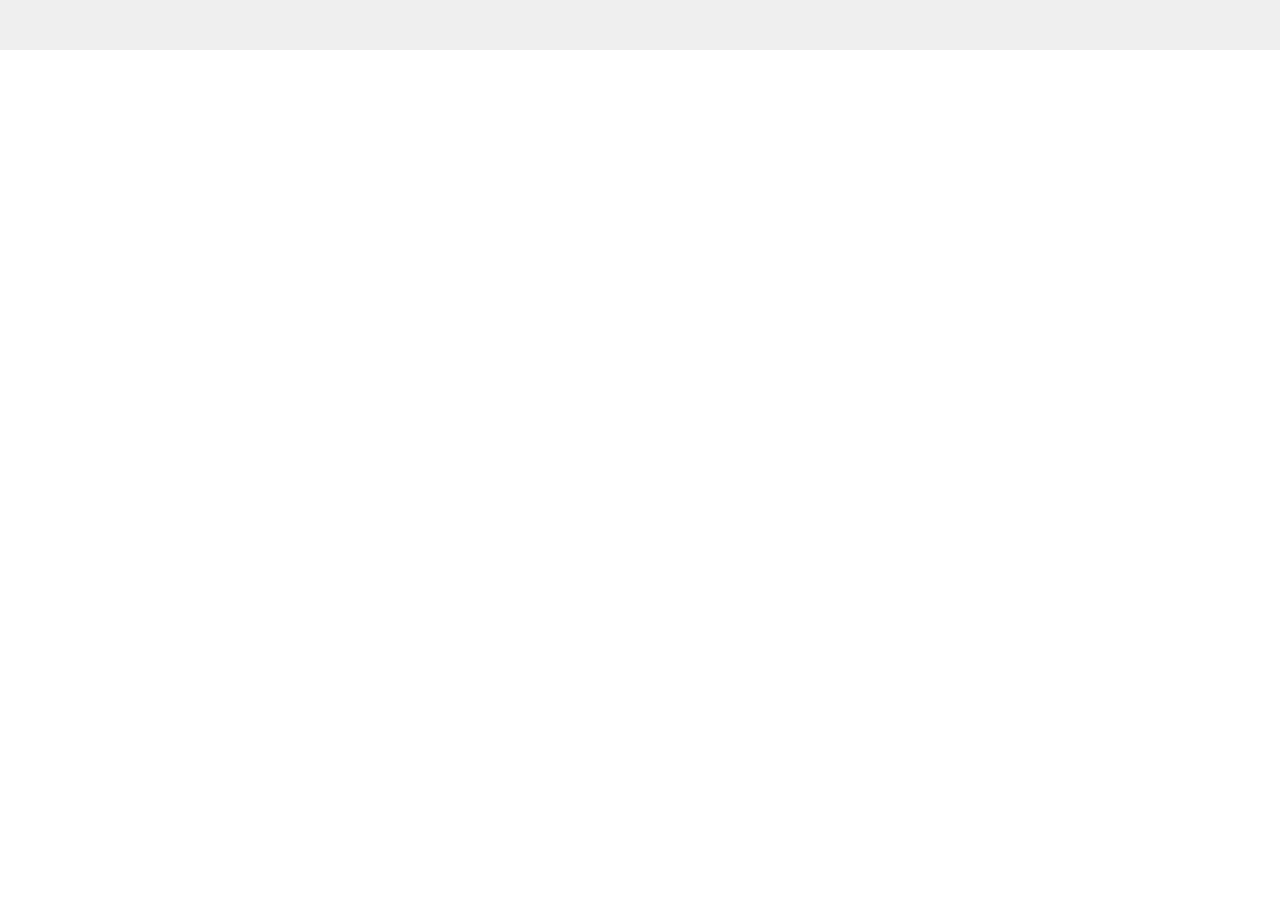
==== index.html @ 74ad48cb "the basic layout of KBNTS app and sample of the app metamask" ====
<!DOCTYPE html>
<html lang="en">
  <head>
    <meta charset="UTF-8" />
    <meta name="viewport" content="width=device-width, initial-scale=1.0" />
    <meta http-equiv="X-UA-Compatible" content="ie=edge" />
    <title>KBNT App</title>

    <!-- Font Awesome -->
    <link
      rel="stylesheet"
      href="https://use.fontawesome.com/releases/v5.8.1/css/all.css"
      integrity="sha384-50oBUHEmvpQ+1lW4y57PTFmhCaXp0ML5d60M1M7uH2+nqUivzIebhndOJK28anvf"
      crossorigin="anonymous"
    />

    <!-- Css Files -->
    <link rel="stylesheet" href="style.css" />

    <!-- ========== index.css ==========

    
    ITCSS

    http://www.creativebloq.com/web-design/manage-large-css-projects-itcss-101517528
    https://www.xfive.co/blog/itcss-scalable-maintainable-css-architecture/

    Variables

    Colors
    http://chir.ag/projects/name-that-color

    Z-Indicies
    

    Z Indicies - Current
    app - 11
    hex/bn as decimal input - 1 - remove?
    dropdown - 11
    loading - 10 - higher?
    mascot - 0 - remove?
    
    Responsive Breakpoints
     -->
  </head>
  <body>
    <section class="app">
      <div class="app-header app-header--back-drop">
        <div class="app-header__contents">
            <div class="app-header__logo-container">
                <img
                class="app-header__logo"
                src="http://cdn.collider.com/wp-content/uploads/2017/04/yugioh-the-dark-side-of-dimensions-logo.png"
                alt=""
                srcset=""
                height="80"
                />
            </div>
            <div class="app-header__menu-container">
                <div class="app-header__user">
                    <i class="fas fa-user"></i>
                </div>
            </div>
        </div>
      </div>
    </section>
  </body>
</html>
---- style.css ----
* {
    padding: 0;
    margin: 0;
}

.app-header {
    display: flex;
    flex-flow: column nowrap;
    background: #efefef;
    position: relative;
    width: 100%;
    flex: 0 0 auto;
    z-index: -12;
    align-items: center;
}
    .app-header__contents {
        display: flex;
        flex-flow: row nowrap;
        justify-content: space-between;
        width: 100%;
    }
    .app-header__user {
        font-size: 45px; 
    }


@media screen and (min-width: 769px) {
    .app-header__contents{
        width: 80vw;
    }
}


@media screen and (min-width: 575px) {
    .app-header__contents {
        width: 85vw;
    }

    .app-header--back-drop::after {
        position: absolute;
        content: ' ';
        width: 100%;
        height: 32px;
        background-color: #efefef;
        bottom: -32px;
    }
}
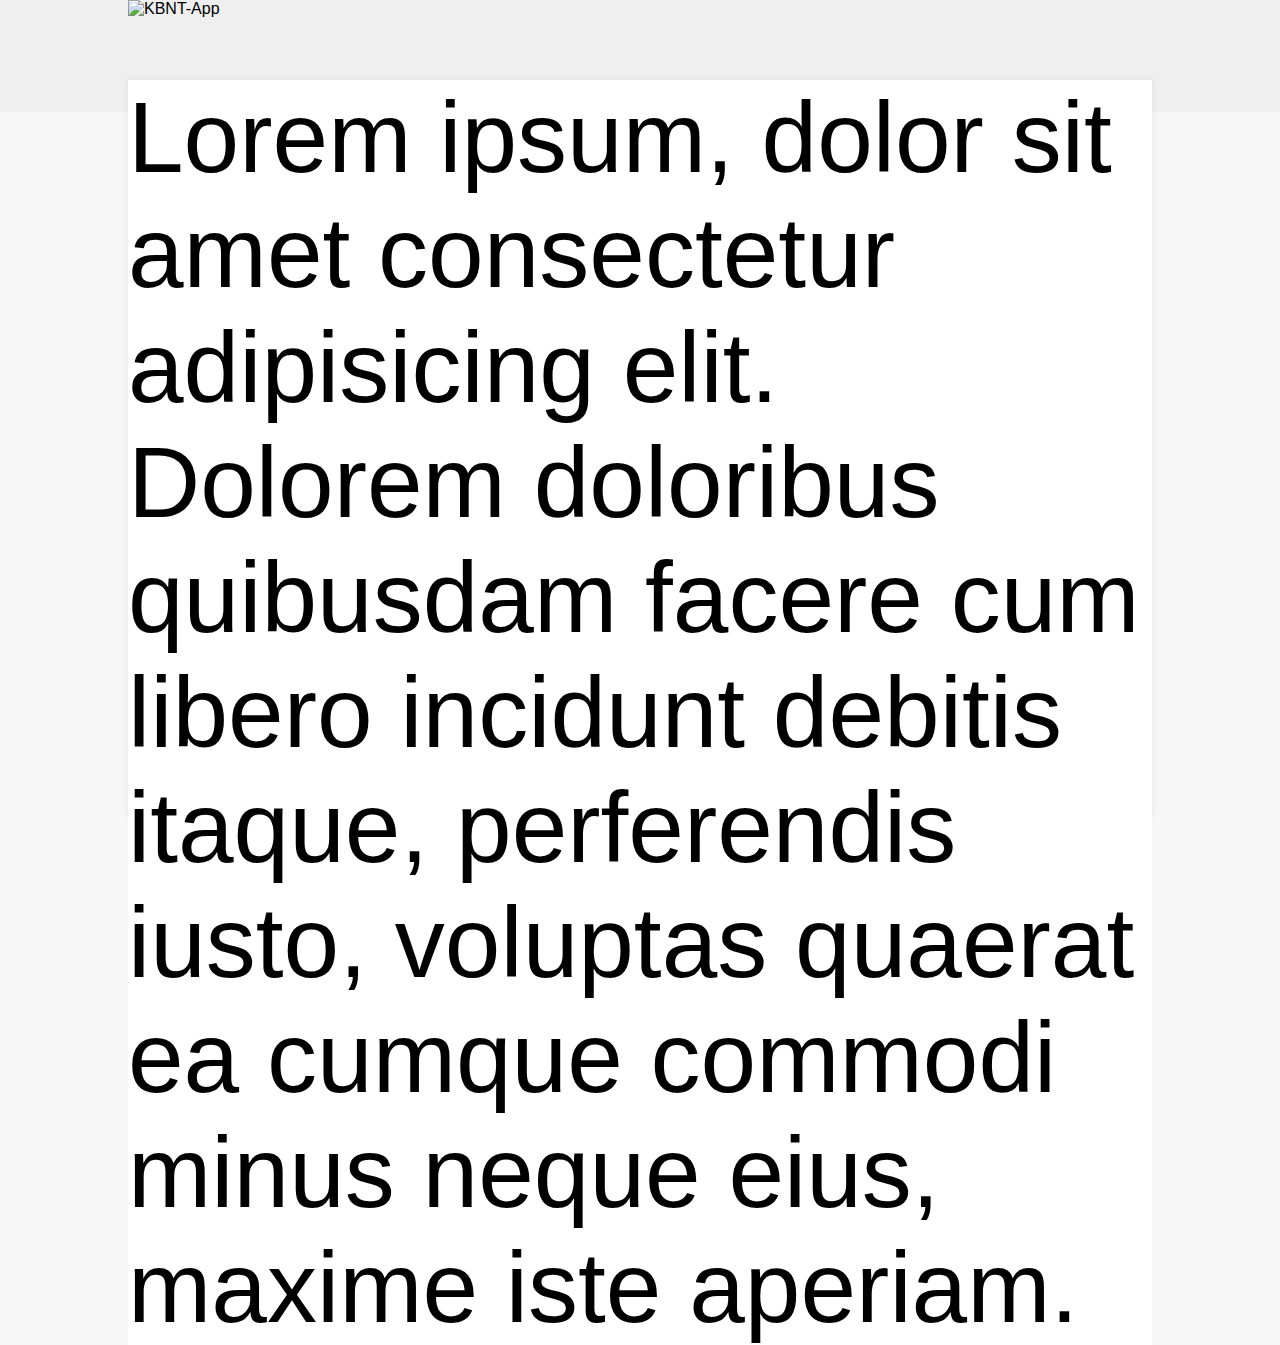
==== commit 62e28e44: "adding responsiveness for header" ====
--- a/index.html
+++ b/index.html
@@ -30,18 +30,8 @@
     Colors
     http://chir.ag/projects/name-that-color
 
-    Z-Indicies
-    
 
-    Z Indicies - Current
-    app - 11
-    hex/bn as decimal input - 1 - remove?
-    dropdown - 11
-    loading - 10 - higher?
-    mascot - 0 - remove?
-    
-    Responsive Breakpoints
-     -->
+    -->
   </head>
   <body>
     <section class="app">
@@ -51,9 +41,15 @@
                 <img
                 class="app-header__logo"
                 src="http://cdn.collider.com/wp-content/uploads/2017/04/yugioh-the-dark-side-of-dimensions-logo.png"
-                alt=""
+                alt="KBNT-App"
                 srcset=""
                 height="80"
+                />
+                <img
+                class="app-header__smaller-logo"
+                src="http://www.sclance.com/pngs/yugioh-png/./yugioh_png_1558057.png"
+                alt="KBNT-App"
+                height="42"
                 />
             </div>
             <div class="app-header__menu-container">
@@ -63,6 +59,16 @@
             </div>
         </div>
       </div>
+
+      <div class="main-container-wrapper">
+        <div class="main-container">
+          <div class="main__view">
+            <div class="main__aution-item" style="font-size: 100px;">
+              Lorem ipsum, dolor sit amet consectetur adipisicing elit. Dolorem doloribus quibusdam facere cum libero incidunt debitis itaque, perferendis iusto, voluptas quaerat ea cumque commodi minus neque eius, maxime iste aperiam.
+            </div>
+          </div>
+        </div>
+      </div>
     </section>
   </body>
 </html>
--- a/style.css
+++ b/style.css
@@ -1,7 +1,28 @@
 * {
+    box-sizing: border-box;
+}
+
+body {
+    font-family: Roboto, Arial;
+    background: #f7f7f7;
+    font-weight: 400;
+    width: 100%;
+    height: 100%;
+    margin: 0;
     padding: 0;
-    margin: 0;
+    border: 0;
 }
+
+
+/* .app {
+    display: flex;
+    flex-direction: column;
+    height: 100%;
+    overflow-x: hidden;
+    position: relative;
+    align-items: center;
+} */
+
 
 .app-header {
     display: flex;
@@ -10,38 +31,94 @@
     position: relative;
     width: 100%;
     flex: 0 0 auto;
-    z-index: -12;
-    align-items: center;
-}
+    z-index: 12;
+    align-items: center; }
+    @media screen and (max-width: 575px) {
+        .app-header {
+            padding: 12px;
+            box-shadow: 0 0 0 1px rgb(0, 0, 0, 0.08);
+            z-index: 26; } }
+    @media screen and (min-width: 576px) {
+        .app-header--back-drop::after {
+            position: absolute;
+            content: ' ';
+            width: 100%;
+            height: 32px;
+            background-color: #efefef;
+            bottom: -32px; } }
     .app-header__contents {
         display: flex;
         flex-flow: row nowrap;
         justify-content: space-between;
         width: 100%;
-    }
+        align-items: center; }
+        @media screen and (max-width: 575px) {
+            .app-header__contents {
+                height: 100%; } }
+        @media screen and (min-width: 576px) {
+            .app-header__contents {
+                width: 85vw; } }
+        @media screen and (min-width: 769px) {
+            .app-header__contents{
+                width: 80vw; } }
+        @media screen and (min-width: 1281px) {
+            .app-header__contents {
+                width: 62vw; } }
+    .app-header__logo-container {
+        cursor: pointer;
+        display: flex;
+        align-items: center;
+        flex-flow: row nowrap; }
+        @media screen and (max-width: 575px) {
+            .app-header__logo {
+                display: none; } }
+        @media screen and (min-width: 576px) {
+            .app-header__smaller-logo {
+                display: none; } }
+    .app-header__menu-container {
+        cursor: pointer;
+        display: flex;
+        align-items: center;
+        flex-flow: row nowrap; }
     .app-header__user {
-        font-size: 45px; 
-    }
+        font-size: 35px;
+        color: #f44250 }
 
 
-@media screen and (min-width: 769px) {
-    .app-header__contents{
-        width: 80vw;
-    }
-}
-
-
-@media screen and (min-width: 575px) {
-    .app-header__contents {
-        width: 85vw;
-    }
-
-    .app-header--back-drop::after {
-        position: absolute;
-        content: ' ';
-        width: 100%;
-        height: 32px;
-        background-color: #efefef;
-        bottom: -32px;
-    }
-}
+.main-container-wrapper {
+    display: flex;
+    justify-content: center;
+    flex: 1 0 auto;
+    min-height: 0;
+    width: 100%: }
+    @media screen and (max-width: 575px) {
+        .main-container-wrapper {
+            flex: 1 } }
+    .main-container {
+        z-index: 18;
+        display: flex;
+        flex-wrap: wrap;
+        align-items: stretch; }
+        @media screen and (max-width: 575px) {
+            .main-container {
+                width: 100%;
+                overflow-y: auto;
+                background-color: #fff; } }
+        @media screen and (min-width: 576px) {
+            .main-container {
+                width: 85vw;
+                height: 90vh;
+                box-shadow: 0 0 7px 0 rgba(0, 0, 0, 0.08); } }
+        @media screen and (min-width: 769px) {
+            .main-container {
+                width: 80vw;
+                height: 82vh;
+                box-shadow: 0 0 7px 0 rgba(0, 0, 0, 0.08); } }
+    .main__view {
+        flex: 1 1 66.5%;
+        background: #fff;
+        min-width: 0;
+        display: flex;
+        flex-direction: column;
+        overflow-y: auto;
+    }